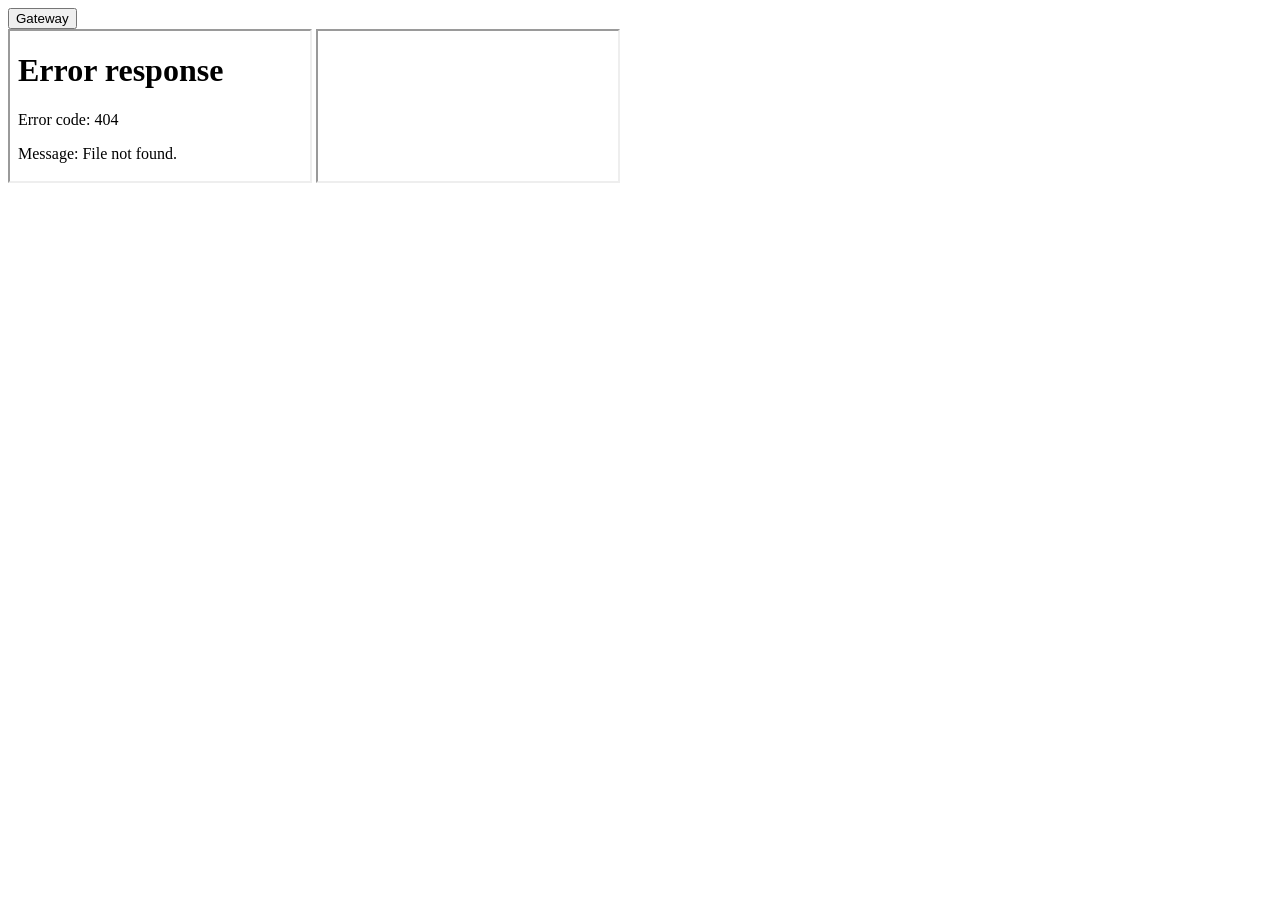
==== openclaw/rootfs/app/www/index.html @ e19d6cb1 "feat: S6 services, init script, nginx template, landing page - S6 v3 service graph: openclaw-init (o" ====
<!DOCTYPE html>
<html lang="en">
<head>
    <meta charset="utf-8">
    <meta name="viewport" content="width=device-width, initial-scale=1">
    <title>OpenClaw</title>
    <link rel="stylesheet" href="/static/style.css">
</head>
<body>
    <nav id="tabs">
        <button class="tab active" data-target="gateway">Gateway</button>
        <button class="tab" data-target="terminal" id="tab-terminal" style="display:none">Terminal</button>
    </nav>
    <div id="content">
        <iframe id="frame-gateway" class="frame active" src="./gateway/"></iframe>
        <iframe id="frame-terminal" class="frame" src="about:blank"></iframe>
    </div>
    <script>
        (function() {
            var tabs = document.querySelectorAll('.tab');
            var frames = document.querySelectorAll('.frame');
            var active = localStorage.getItem('openclaw-tab') || 'gateway';

            function switchTab(name) {
                tabs.forEach(function(t) { t.classList.toggle('active', t.dataset.target === name); });
                frames.forEach(function(f) { f.classList.toggle('active', f.id === 'frame-' + name); });
                var tf = document.getElementById('frame-terminal');
                if (name === 'terminal' && tf.src === 'about:blank') {
                    tf.src = './terminal/';
                }
                localStorage.setItem('openclaw-tab', name);
            }

            tabs.forEach(function(t) {
                t.addEventListener('click', function() { switchTab(t.dataset.target); });
            });

            fetch('/config.json').then(function(r) { return r.json(); }).then(function(cfg) {
                if (cfg.terminal_enabled) {
                    document.getElementById('tab-terminal').style.display = '';
                }
                if (cfg.terminal_enabled || active === 'gateway') {
                    switchTab(active);
                }
            }).catch(function() {
                switchTab('gateway');
            });
        })();
    </script>
</body>
</html>
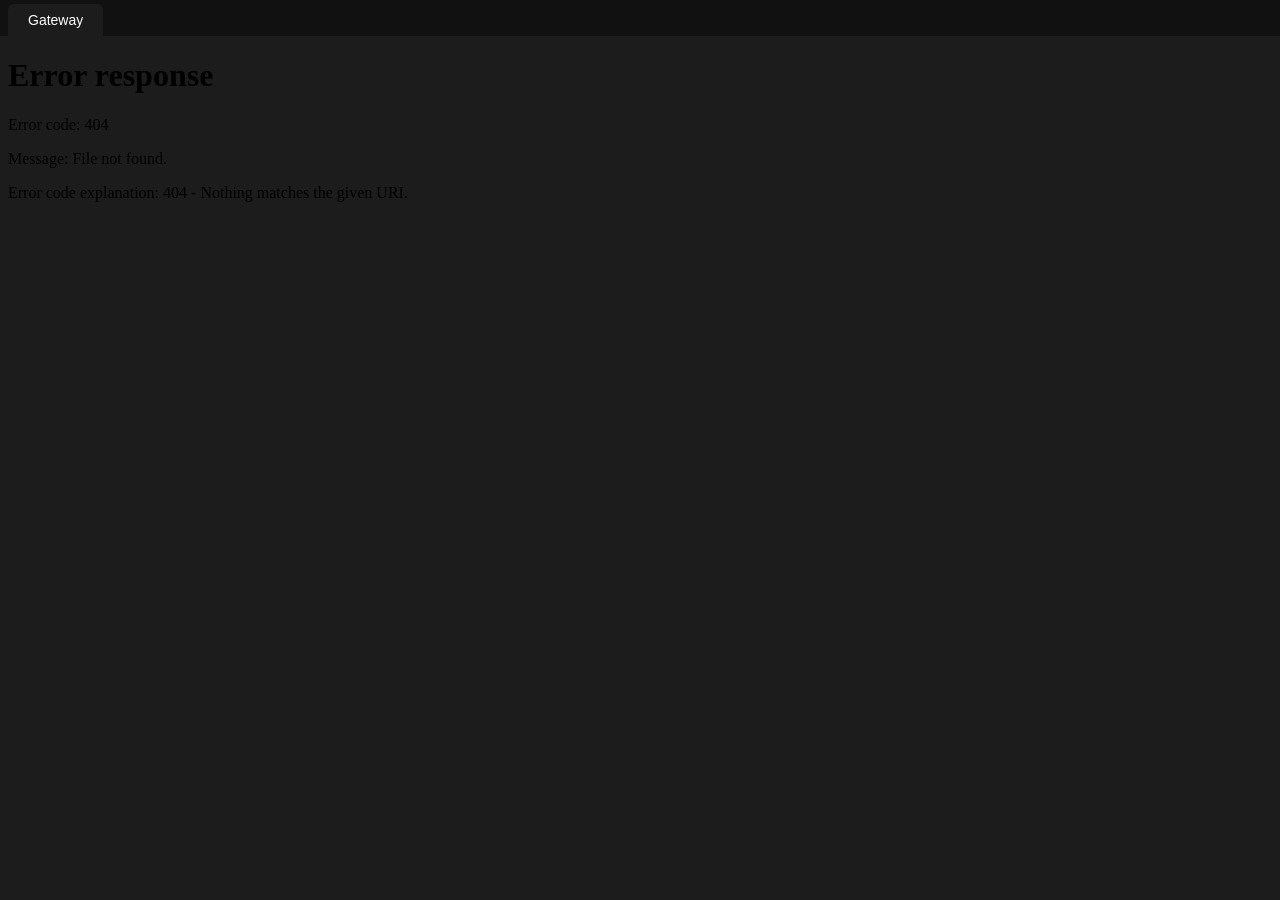
==== commit 7027e30e: "fix: relative paths in HTML, strip CSP for gateway iframe - style.css and config.json use relative p" ====
--- a/openclaw/rootfs/app/www/index.html
+++ b/openclaw/rootfs/app/www/index.html
@@ -4,7 +4,7 @@
     <meta charset="utf-8">
     <meta name="viewport" content="width=device-width, initial-scale=1">
     <title>OpenClaw</title>
-    <link rel="stylesheet" href="/static/style.css">
+    <link rel="stylesheet" href="style.css">
 </head>
 <body>
     <nav id="tabs">
@@ -35,7 +35,7 @@
                 t.addEventListener('click', function() { switchTab(t.dataset.target); });
             });
 
-            fetch('/config.json').then(function(r) { return r.json(); }).then(function(cfg) {
+            fetch('config.json').then(function(r) { return r.json(); }).then(function(cfg) {
                 if (cfg.terminal_enabled) {
                     document.getElementById('tab-terminal').style.display = '';
                 }
--- a/openclaw/rootfs/app/www/style.css
+++ b/openclaw/rootfs/app/www/style.css
@@ -0,0 +1,17 @@
+* { margin: 0; padding: 0; box-sizing: border-box; }
+html, body { height: 100%; background: #1c1c1c; color: #e0e0e0; font-family: system-ui, sans-serif; }
+#tabs { display: flex; gap: 2px; background: #111; padding: 4px 8px 0; }
+.tab {
+    padding: 8px 20px;
+    background: #2a2a2a;
+    color: #aaa;
+    border: none;
+    border-radius: 6px 6px 0 0;
+    cursor: pointer;
+    font-size: 14px;
+}
+.tab.active { background: #1c1c1c; color: #fff; }
+.tab:hover { color: #fff; }
+#content { position: relative; height: calc(100% - 40px); }
+.frame { position: absolute; top: 0; left: 0; width: 100%; height: 100%; border: none; display: none; }
+.frame.active { display: block; }
